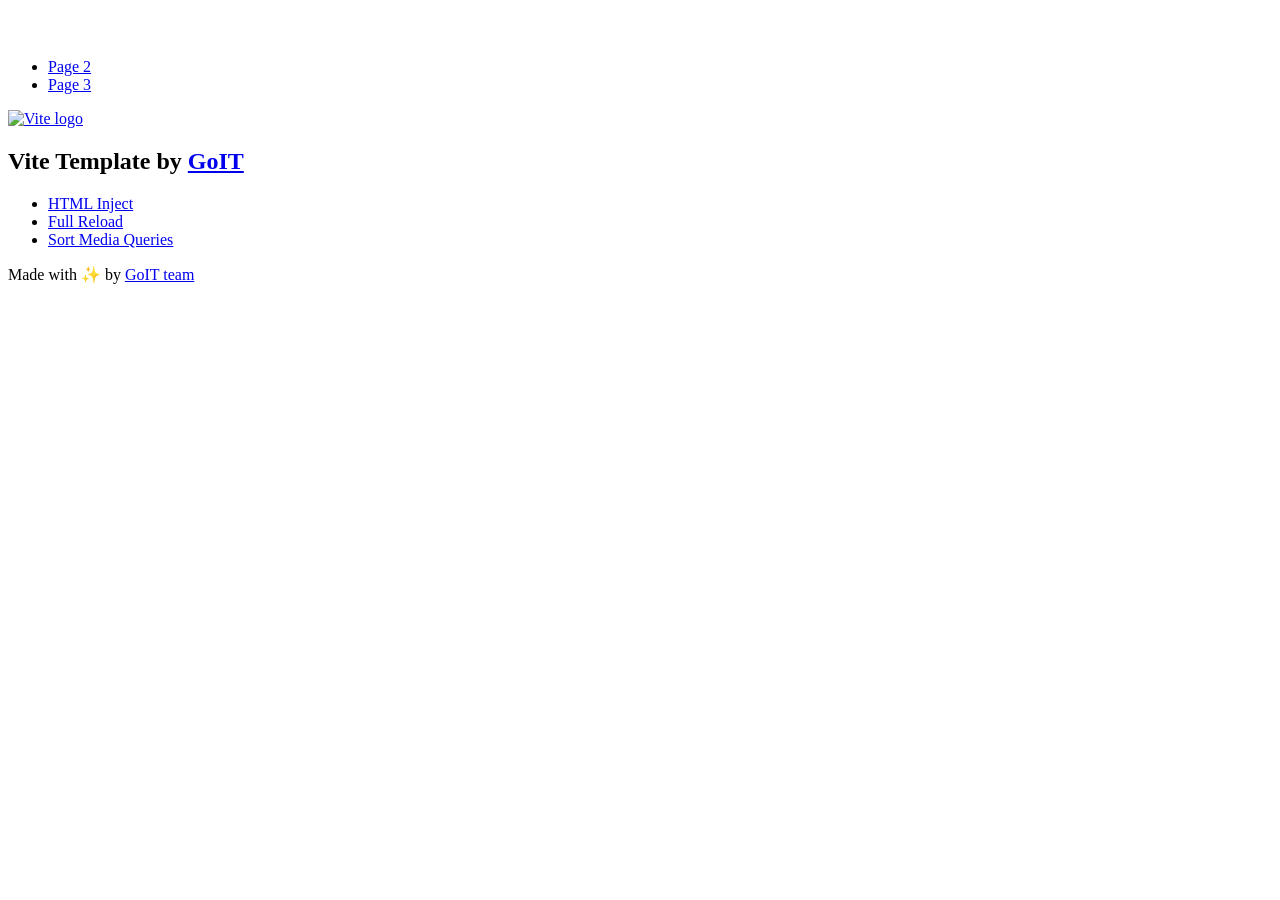
==== index.html @ 437e43fb "Deploying to gh-pages from @ olena-lykavska/goit-js-hw-11@747574ffc5ace650a4597f8a9a489c72b0f6db16 🚀" ====
<!DOCTYPE html>
<html lang="en">
  <head>
    <meta charset="UTF-8" />
    <link rel="icon" type="image/svg+xml" href="/vanilla-app-template/favicon.svg" />
    <meta name="viewport" content="width=device-width, initial-scale=1.0" />
    <title>Vanilla App Template</title>
    <script type="module" crossorigin src="/vanilla-app-template/index.js"></script>
    <link rel="stylesheet" crossorigin href="/vanilla-app-template/assets/styles-DvPDDfy5.css">
  </head>
  <body>
    <header class="header">
  <div class="container">
    <nav class="nav">
      <a class="nav-logo" href="./index.html" aria-label="Site logo">
        <svg class="nav-logo-icon" width="100" height="30">
          <use href="/vanilla-app-template/assets/sprite-E8vg0sBb.svg#logo"></use>
        </svg>
      </a>
      <ul class="nav-list">
        <li class="nav-item">
          <a class="nav-link {=$highlight-act}" href="./page-2.html">Page 2</a>
        </li>
        <li class="nav-item">
          <a class="nav-link {=$highlight-curr}" href="./page-3.html">Page 3</a>
        </li>
      </ul>
    </nav>
  </div>
</header>


    <main>
      <!-- Loads the specified .html file -->
      <section class="vite-promo">
  <div class="container">
    <div class="vite-promo-thumb">
      <a
        class="vite-promo-link"
        href="https://vitejs.dev/"
        target="_blank"
        rel="noopener noreferrer"
        aria-label="Link to Vite official website"
        title="Vite.js  build tool"
      >
        <!-- Path to images as from index.html file -->
        <img
          class="pic"
          src="/vanilla-app-template/assets/vite-logo-9o_aqrTe.png"
          alt="Vite logo"
          width="640"
          height="640"
        />
      </a>
    </div>
    <h1 class="main-title">
      <span class="main-title-gradient">Vite</span>
      Template by
      <a
        class="main-title-link"
        href="https://github.com/goitacademy/vanilla-app-template"
        target="_blank"
        rel="noopener noreferrer"
      >
        GoIT
      </a>
    </h1>
  </div>
</section>

      <article class="badges">
  <div class="container">
    <ul class="badges-list">
      <li class="badges-item">
        <a
          class="badges-link"
          href="https://www.npmjs.com/package/vite-plugin-html-inject"
          target="_blank"
          rel="noopener noreferrer"
        >
          HTML Inject
        </a>
      </li>
      <li class="badges-item">
        <a
          class="badges-link"
          href="https://www.npmjs.com/package/vite-plugin-full-reload"
          target="_blank"
          rel="noopener noreferrer"
        >
          Full Reload
        </a>
      </li>
      <li class="badges-item">
        <a
          class="badges-link"
          href="https://www.npmjs.com/package/postcss-sort-media-queries"
          target="_blank"
          rel="noopener noreferrer"
        >
          Sort Media Queries
        </a>
      </li>
    </ul>
  </div>
</article>

    </main>

    <footer class="footer">
  <div class="container">
    <p class="footer-desc">
      Made with ✨ by
      <a
        class="footer-link"
        href="https://goit.global/ua/"
        target="_blank"
        rel="noopener noreferrer"
      >
        GoIT team
      </a>
    </p>
  </div>
</footer>


  </body>
</html>
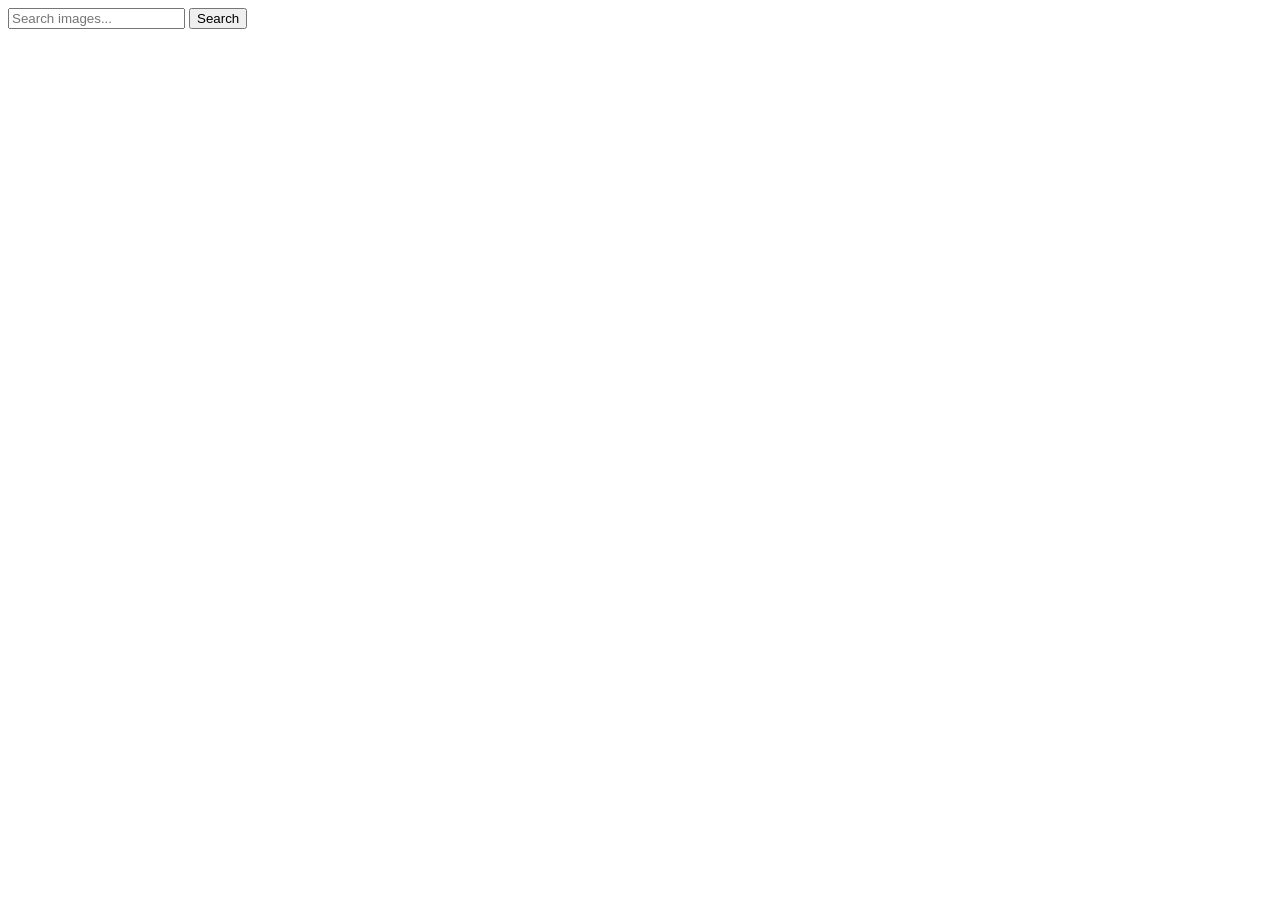
==== commit 3bfb090f: "Deploying to gh-pages from @ olena-lykavska/goit-js-hw-11@25e095121c13273f82941dc1ca6dc9675db14a47 🚀" ====
--- a/index.html
+++ b/index.html
@@ -2,127 +2,39 @@
 <html lang="en">
   <head>
     <meta charset="UTF-8" />
-    <link rel="icon" type="image/svg+xml" href="/vanilla-app-template/favicon.svg" />
+    <!-- <link rel="icon" type="image/svg+xml" href="/favicon.svg" /> -->
     <meta name="viewport" content="width=device-width, initial-scale=1.0" />
-    <title>Vanilla App Template</title>
-    <script type="module" crossorigin src="/vanilla-app-template/index.js"></script>
-    <link rel="stylesheet" crossorigin href="/vanilla-app-template/assets/styles-DvPDDfy5.css">
+    <title>goit-js-hw-11</title>
+    <link
+      rel="stylesheet"
+      href="https://cdnjs.cloudflare.com/ajax/libs/simplelightbox/2.14.1/simple-lightbox.min.css"
+    />
+    <link
+      rel="stylesheet"
+      href="https://cdn.jsdelivr.net/npm/izitoast/dist/css/iziToast.min.css"
+    />
+    <script type="module" crossorigin src="/goit-js-hw-11/index.js"></script>
+    <link rel="modulepreload" crossorigin href="/goit-js-hw-11/assets/vendor-BrddEoy-.js">
+    <link rel="stylesheet" crossorigin href="/goit-js-hw-11/assets/vendor-CWKLx11g.css">
+    <link rel="stylesheet" crossorigin href="/goit-js-hw-11/assets/index-DD0LHMTH.css">
   </head>
   <body>
-    <header class="header">
-  <div class="container">
-    <nav class="nav">
-      <a class="nav-logo" href="./index.html" aria-label="Site logo">
-        <svg class="nav-logo-icon" width="100" height="30">
-          <use href="/vanilla-app-template/assets/sprite-E8vg0sBb.svg#logo"></use>
-        </svg>
-      </a>
-      <ul class="nav-list">
-        <li class="nav-item">
-          <a class="nav-link {=$highlight-act}" href="./page-2.html">Page 2</a>
-        </li>
-        <li class="nav-item">
-          <a class="nav-link {=$highlight-curr}" href="./page-3.html">Page 3</a>
-        </li>
-      </ul>
-    </nav>
-  </div>
-</header>
-
+    <header>
+      <form id="search-form" class="search-form">
+        <input
+          type="text"
+          name="searchQuery"
+          placeholder="Search images..."
+          autocomplete="off"
+        />
+        <button type="submit">Search</button>
+      </form>
+    </header>
 
     <main>
-      <!-- Loads the specified .html file -->
-      <section class="vite-promo">
-  <div class="container">
-    <div class="vite-promo-thumb">
-      <a
-        class="vite-promo-link"
-        href="https://vitejs.dev/"
-        target="_blank"
-        rel="noopener noreferrer"
-        aria-label="Link to Vite official website"
-        title="Vite.js  build tool"
-      >
-        <!-- Path to images as from index.html file -->
-        <img
-          class="pic"
-          src="/vanilla-app-template/assets/vite-logo-9o_aqrTe.png"
-          alt="Vite logo"
-          width="640"
-          height="640"
-        />
-      </a>
-    </div>
-    <h1 class="main-title">
-      <span class="main-title-gradient">Vite</span>
-      Template by
-      <a
-        class="main-title-link"
-        href="https://github.com/goitacademy/vanilla-app-template"
-        target="_blank"
-        rel="noopener noreferrer"
-      >
-        GoIT
-      </a>
-    </h1>
-  </div>
-</section>
-
-      <article class="badges">
-  <div class="container">
-    <ul class="badges-list">
-      <li class="badges-item">
-        <a
-          class="badges-link"
-          href="https://www.npmjs.com/package/vite-plugin-html-inject"
-          target="_blank"
-          rel="noopener noreferrer"
-        >
-          HTML Inject
-        </a>
-      </li>
-      <li class="badges-item">
-        <a
-          class="badges-link"
-          href="https://www.npmjs.com/package/vite-plugin-full-reload"
-          target="_blank"
-          rel="noopener noreferrer"
-        >
-          Full Reload
-        </a>
-      </li>
-      <li class="badges-item">
-        <a
-          class="badges-link"
-          href="https://www.npmjs.com/package/postcss-sort-media-queries"
-          target="_blank"
-          rel="noopener noreferrer"
-        >
-          Sort Media Queries
-        </a>
-      </li>
-    </ul>
-  </div>
-</article>
-
+      <div id="loader" class="hidden"></div>
+      <ul id="gallery" class="gallery"></ul>
     </main>
-
-    <footer class="footer">
-  <div class="container">
-    <p class="footer-desc">
-      Made with ✨ by
-      <a
-        class="footer-link"
-        href="https://goit.global/ua/"
-        target="_blank"
-        rel="noopener noreferrer"
-      >
-        GoIT team
-      </a>
-    </p>
-  </div>
-</footer>
-
 
   </body>
 </html>
